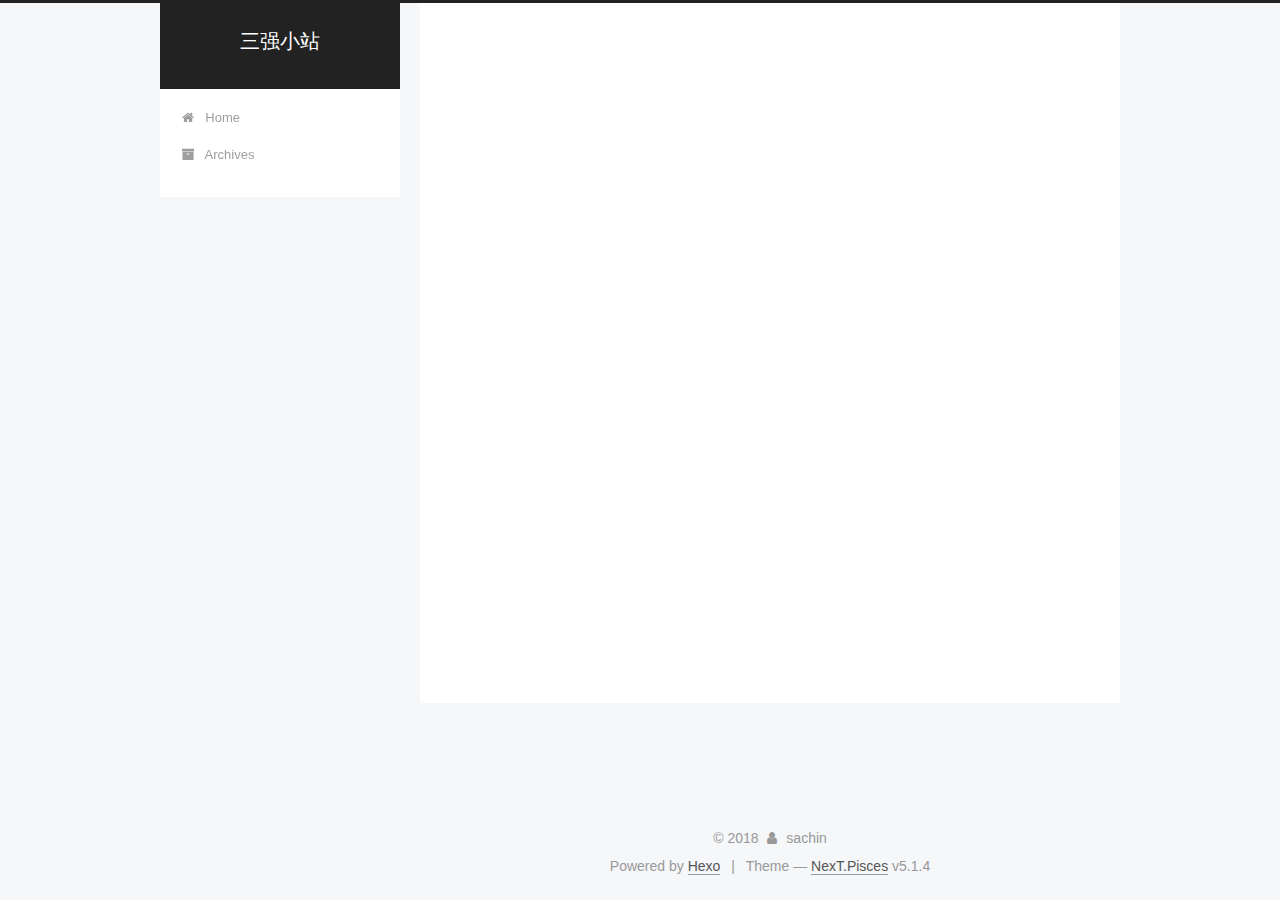
==== archives/index.html @ c3d48b9b "Site updated: 2018-07-29 20:30:17" ====
<!DOCTYPE html>



  


<html class="theme-next pisces use-motion" lang="">
<head>
  <meta charset="UTF-8"/>
<meta http-equiv="X-UA-Compatible" content="IE=edge" />
<meta name="viewport" content="width=device-width, initial-scale=1, maximum-scale=1"/>
<meta name="theme-color" content="#222">









<meta http-equiv="Cache-Control" content="no-transform" />
<meta http-equiv="Cache-Control" content="no-siteapp" />
















  
  
  <link href="/lib/fancybox/source/jquery.fancybox.css?v=2.1.5" rel="stylesheet" type="text/css" />







<link href="/lib/font-awesome/css/font-awesome.min.css?v=4.6.2" rel="stylesheet" type="text/css" />

<link href="/css/main.css?v=5.1.4" rel="stylesheet" type="text/css" />


  <link rel="apple-touch-icon" sizes="180x180" href="/images/apple-touch-icon-next.png?v=5.1.4">


  <link rel="icon" type="image/png" sizes="32x32" href="/images/favicon-32x32-next.png?v=5.1.4">


  <link rel="icon" type="image/png" sizes="16x16" href="/images/favicon-16x16-next.png?v=5.1.4">


  <link rel="mask-icon" href="/images/logo.svg?v=5.1.4" color="#222">





  <meta name="keywords" content="Hexo, NexT" />










<meta property="og:type" content="website">
<meta property="og:title" content="三强小站">
<meta property="og:url" content="http://yoursite.com/archives/index.html">
<meta property="og:site_name" content="三强小站">
<meta property="og:locale" content="default">
<meta name="twitter:card" content="summary">
<meta name="twitter:title" content="三强小站">



<script type="text/javascript" id="hexo.configurations">
  var NexT = window.NexT || {};
  var CONFIG = {
    root: '/',
    scheme: 'Pisces',
    version: '5.1.4',
    sidebar: {"position":"left","display":"post","offset":12,"b2t":false,"scrollpercent":false,"onmobile":false},
    fancybox: true,
    tabs: true,
    motion: {"enable":true,"async":false,"transition":{"post_block":"fadeIn","post_header":"slideDownIn","post_body":"slideDownIn","coll_header":"slideLeftIn","sidebar":"slideUpIn"}},
    duoshuo: {
      userId: '0',
      author: 'Author'
    },
    algolia: {
      applicationID: '',
      apiKey: '',
      indexName: '',
      hits: {"per_page":10},
      labels: {"input_placeholder":"Search for Posts","hits_empty":"We didn't find any results for the search: ${query}","hits_stats":"${hits} results found in ${time} ms"}
    }
  };
</script>



  <link rel="canonical" href="http://yoursite.com/archives/"/>





  <title>Archive | 三强小站</title>
  








</head>

<body itemscope itemtype="http://schema.org/WebPage" lang="default">

  
  
    
  

  <div class="container sidebar-position-left page-archive">
    <div class="headband"></div>

    <header id="header" class="header" itemscope itemtype="http://schema.org/WPHeader">
      <div class="header-inner"><div class="site-brand-wrapper">
  <div class="site-meta ">
    

    <div class="custom-logo-site-title">
      <a href="/"  class="brand" rel="start">
        <span class="logo-line-before"><i></i></span>
        <span class="site-title">三强小站</span>
        <span class="logo-line-after"><i></i></span>
      </a>
    </div>
      
        <p class="site-subtitle"></p>
      
  </div>

  <div class="site-nav-toggle">
    <button>
      <span class="btn-bar"></span>
      <span class="btn-bar"></span>
      <span class="btn-bar"></span>
    </button>
  </div>
</div>

<nav class="site-nav">
  

  
    <ul id="menu" class="menu">
      
        
        <li class="menu-item menu-item-home">
          <a href="/" rel="section">
            
              <i class="menu-item-icon fa fa-fw fa-home"></i> <br />
            
            Home
          </a>
        </li>
      
        
        <li class="menu-item menu-item-archives">
          <a href="/archives/" rel="section">
            
              <i class="menu-item-icon fa fa-fw fa-archive"></i> <br />
            
            Archives
          </a>
        </li>
      

      
    </ul>
  

  
</nav>



 </div>
    </header>

    <main id="main" class="main">
      <div class="main-inner">
        <div class="content-wrap">
          <div id="content" class="content">
            

  
  
  
  <div class="post-block archive">
    <div id="posts" class="posts-collapse">
      <span class="archive-move-on"></span>

      <span class="archive-page-counter">
        
        
        
          
        
        Um..! 1 post. Keep on posting.
      </span>

      

        
        
        

        
          
          <div class="collection-title">
            <h1 class="archive-year" id="archive-year-2018">2018</h1>
          </div>
        
        

        

  <article class="post post-type-normal" itemscope itemtype="http://schema.org/Article">
    <header class="post-header">

      <h2 class="post-title">
        
            <a class="post-title-link" href="/2018/07/29/杂谈/" itemprop="url">
              
                <span itemprop="name">杂谈</span>
              
            </a>
        
      </h2>

      <div class="post-meta">
        <time class="post-time" itemprop="dateCreated"
              datetime="2018-07-29T20:23:59+08:00"
              content="2018-07-29" >
          07-29
        </time>
      </div>

    </header>
  </article>



      

    </div>
  </div>
  
  
  

  



          </div>
          


          

        </div>
        
          
  
  <div class="sidebar-toggle">
    <div class="sidebar-toggle-line-wrap">
      <span class="sidebar-toggle-line sidebar-toggle-line-first"></span>
      <span class="sidebar-toggle-line sidebar-toggle-line-middle"></span>
      <span class="sidebar-toggle-line sidebar-toggle-line-last"></span>
    </div>
  </div>

  <aside id="sidebar" class="sidebar">
    
    <div class="sidebar-inner">

      

      

      <section class="site-overview-wrap sidebar-panel sidebar-panel-active">
        <div class="site-overview">
          <div class="site-author motion-element" itemprop="author" itemscope itemtype="http://schema.org/Person">
            
              <p class="site-author-name" itemprop="name">sachin</p>
              <p class="site-description motion-element" itemprop="description"></p>
          </div>

          <nav class="site-state motion-element">

            
              <div class="site-state-item site-state-posts">
              
                <a href="/archives/">
              
                  <span class="site-state-item-count">1</span>
                  <span class="site-state-item-name">posts</span>
                </a>
              </div>
            

            

            

          </nav>

          

          

          
          

          
          

          

        </div>
      </section>

      

      

    </div>
  </aside>


        
      </div>
    </main>

    <footer id="footer" class="footer">
      <div class="footer-inner">
        <div class="copyright">&copy; <span itemprop="copyrightYear">2018</span>
  <span class="with-love">
    <i class="fa fa-user"></i>
  </span>
  <span class="author" itemprop="copyrightHolder">sachin</span>

  
</div>


  <div class="powered-by">Powered by <a class="theme-link" target="_blank" href="https://hexo.io">Hexo</a></div>



  <span class="post-meta-divider">|</span>



  <div class="theme-info">Theme &mdash; <a class="theme-link" target="_blank" href="https://github.com/iissnan/hexo-theme-next">NexT.Pisces</a> v5.1.4</div>




        







        
      </div>
    </footer>

    
      <div class="back-to-top">
        <i class="fa fa-arrow-up"></i>
        
      </div>
    

    

  </div>

  

<script type="text/javascript">
  if (Object.prototype.toString.call(window.Promise) !== '[object Function]') {
    window.Promise = null;
  }
</script>









  












  
  
    <script type="text/javascript" src="/lib/jquery/index.js?v=2.1.3"></script>
  

  
  
    <script type="text/javascript" src="/lib/fastclick/lib/fastclick.min.js?v=1.0.6"></script>
  

  
  
    <script type="text/javascript" src="/lib/jquery_lazyload/jquery.lazyload.js?v=1.9.7"></script>
  

  
  
    <script type="text/javascript" src="/lib/velocity/velocity.min.js?v=1.2.1"></script>
  

  
  
    <script type="text/javascript" src="/lib/velocity/velocity.ui.min.js?v=1.2.1"></script>
  

  
  
    <script type="text/javascript" src="/lib/fancybox/source/jquery.fancybox.pack.js?v=2.1.5"></script>
  


  


  <script type="text/javascript" src="/js/src/utils.js?v=5.1.4"></script>

  <script type="text/javascript" src="/js/src/motion.js?v=5.1.4"></script>



  
  


  <script type="text/javascript" src="/js/src/affix.js?v=5.1.4"></script>

  <script type="text/javascript" src="/js/src/schemes/pisces.js?v=5.1.4"></script>



  

  


  <script type="text/javascript" src="/js/src/bootstrap.js?v=5.1.4"></script>



  


  




	





  





  












  





  

  

  

  
  

  

  

  

</body>
</html>
---- css/main.css ----
/* normalize.css v3.0.2 | MIT License | git.io/normalize */
html {
  font-family: sans-serif; /* 1 */
  -ms-text-size-adjust: 100%; /* 2 */
  -webkit-text-size-adjust: 100%; /* 2 */
}
body {
  margin: 0;
}
article,
aside,
details,
figcaption,
figure,
footer,
header,
hgroup,
main,
menu,
nav,
section,
summary {
  display: block;
}
audio,
canvas,
progress,
video {
  display: inline-block; /* 1 */
  vertical-align: baseline; /* 2 */
}
audio:not([controls]) {
  display: none;
  height: 0;
}
[hidden],
template {
  display: none;
}
a {
  background-color: transparent;
}
a:active,
a:hover {
  outline: 0;
}
abbr[title] {
  border-bottom: 1px dotted;
}
b,
strong {
  font-weight: bold;
}
dfn {
  font-style: italic;
}
h1 {
  font-size: 2em;
  margin: 0.67em 0;
}
mark {
  background: #ff0;
  color: #000;
}
small {
  font-size: 80%;
}
sub,
sup {
  font-size: 75%;
  line-height: 0;
  position: relative;
  vertical-align: baseline;
}
sup {
  top: -0.5em;
}
sub {
  bottom: -0.25em;
}
img {
  border: 0;
}
svg:not(:root) {
  overflow: hidden;
}
figure {
  margin: 1em 40px;
}
hr {
  -moz-box-sizing: content-box;
  box-sizing: content-box;
  height: 0;
}
pre {
  overflow: auto;
}
code,
kbd,
pre,
samp {
  font-family: monospace, monospace;
  font-size: 1em;
}
button,
input,
optgroup,
select,
textarea {
  color: inherit; /* 1 */
  font: inherit; /* 2 */
  margin: 0; /* 3 */
}
button {
  overflow: visible;
}
button,
select {
  text-transform: none;
}
button,
html input[type="button"],
input[type="reset"],
input[type="submit"] {
  -webkit-appearance: button; /* 2 */
  cursor: pointer; /* 3 */
}
button[disabled],
html input[disabled] {
  cursor: default;
}
button::-moz-focus-inner,
input::-moz-focus-inner {
  border: 0;
  padding: 0;
}
input {
  line-height: normal;
}
input[type="checkbox"],
input[type="radio"] {
  box-sizing: border-box; /* 1 */
  padding: 0; /* 2 */
}
input[type="number"]::-webkit-inner-spin-button,
input[type="number"]::-webkit-outer-spin-button {
  height: auto;
}
input[type="search"] {
  -webkit-appearance: textfield; /* 1 */
  -moz-box-sizing: content-box;
  -webkit-box-sizing: content-box; /* 2 */
  box-sizing: content-box;
}
input[type="search"]::-webkit-search-cancel-button,
input[type="search"]::-webkit-search-decoration {
  -webkit-appearance: none;
}
fieldset {
  border: 1px solid #c0c0c0;
  margin: 0 2px;
  padding: 0.35em 0.625em 0.75em;
}
legend {
  border: 0; /* 1 */
  padding: 0; /* 2 */
}
textarea {
  overflow: auto;
}
optgroup {
  font-weight: bold;
}
table {
  border-collapse: collapse;
  border-spacing: 0;
}
td,
th {
  padding: 0;
}
::selection {
  background: #262a30;
  color: #fff;
}
body {
  position: relative;
  font-family: 'Lato', "PingFang SC", "Microsoft YaHei", sans-serif;
  font-size: 14px;
  line-height: 2;
  color: #555;
  background: #f5f7f9;
}
@media (max-width: 767px) {
  body {
    padding-right: 0 !important;
  }
}
@media (min-width: 768px) and (max-width: 991px) {
  body {
    padding-right: 0 !important;
  }
}
@media (min-width: 1600px) {
  body {
    font-size: 16px;
  }
}
h1,
h2,
h3,
h4,
h5,
h6 {
  margin: 0;
  padding: 0;
  font-weight: bold;
  line-height: 1.5;
  font-family: 'Lato', "PingFang SC", "Microsoft YaHei", sans-serif;
}
h2,
h3,
h4,
h5,
h6 {
  margin: 20px 0 15px;
}
h1 {
  font-size: 22px;
}
@media (max-width: 767px) {
  h1 {
    font-size: 18px;
  }
}
h2 {
  font-size: 20px;
}
@media (max-width: 767px) {
  h2 {
    font-size: 16px;
  }
}
h3 {
  font-size: 18px;
}
@media (max-width: 767px) {
  h3 {
    font-size: 14px;
  }
}
h4 {
  font-size: 16px;
}
@media (max-width: 767px) {
  h4 {
    font-size: 12px;
  }
}
h5 {
  font-size: 14px;
}
@media (max-width: 767px) {
  h5 {
    font-size: 10px;
  }
}
h6 {
  font-size: 12px;
}
@media (max-width: 767px) {
  h6 {
    font-size: 8px;
  }
}
p {
  margin: 0 0 20px 0;
}
a {
  color: #555;
  text-decoration: none;
  outline: none;
  border-bottom: 1px solid #999;
  word-wrap: break-word;
}
a:hover {
  color: #222;
  border-bottom-color: #222;
}
blockquote {
  margin: 0;
  padding: 0;
}
img {
  display: block;
  margin: auto;
  max-width: 100%;
  height: auto;
}
hr {
  margin: 40px 0;
  height: 3px;
  border: none;
  background-color: #ddd;
  background-image: repeating-linear-gradient(-45deg, #fff, #fff 4px, transparent 4px, transparent 8px);
}
blockquote {
  padding: 0 15px;
  color: #666;
  border-left: 4px solid #ddd;
}
blockquote cite::before {
  content: "-";
  padding: 0 5px;
}
dt {
  font-weight: 700;
}
dd {
  margin: 0;
  padding: 0;
}
kbd {
  border: 1px solid #ccc;
  border-radius: 0.2em;
  box-shadow: 0.1em 0.1em 0.2em rgba(0,0,0,0.1);
  background-color: #f9f9f9;
  font-family: inherit;
  background-image: -webkit-linear-gradient(top, #eee, #fff, #eee);
  padding: 0.1em 0.3em;
  white-space: nowrap;
}
.text-left {
  text-align: left;
}
.text-center {
  text-align: center;
}
.text-right {
  text-align: right;
}
.text-justify {
  text-align: justify;
}
.text-nowrap {
  white-space: nowrap;
}
.text-lowercase {
  text-transform: lowercase;
}
.text-uppercase {
  text-transform: uppercase;
}
.text-capitalize {
  text-transform: capitalize;
}
.center-block {
  display: block;
  margin-left: auto;
  margin-right: auto;
}
.clearfix:before,
.clearfix:after {
  content: " ";
  display: table;
}
.clearfix:after {
  clear: both;
}
.pullquote {
  width: 45%;
}
.pullquote.left {
  float: left;
  margin-left: 5px;
  margin-right: 10px;
}
.pullquote.right {
  float: right;
  margin-left: 10px;
  margin-right: 5px;
}
.affix.affix.affix {
  position: fixed;
}
.translation {
  margin-top: -20px;
  font-size: 14px;
  color: #999;
}
.scrollbar-measure {
  width: 100px;
  height: 100px;
  overflow: scroll;
  position: absolute;
  top: -9999px;
}
.use-motion .motion-element {
  opacity: 0;
}
table {
  margin: 20px 0;
  width: 100%;
  border-collapse: collapse;
  border-spacing: 0;
  border: 1px solid #ddd;
  font-size: 14px;
  table-layout: fixed;
  word-wrap: break-all;
}
table>tbody>tr:nth-of-type(odd) {
  background-color: #f9f9f9;
}
table>tbody>tr:hover {
  background-color: #f5f5f5;
}
caption,
th,
td {
  padding: 8px;
  text-align: left;
  vertical-align: middle;
  font-weight: normal;
}
th,
td {
  border-bottom: 3px solid #ddd;
  border-right: 1px solid #eee;
}
th {
  padding-bottom: 10px;
  font-weight: 700;
}
td {
  border-bottom-width: 1px;
}
html,
body {
  height: 100%;
}
.container {
  position: relative;
  min-height: 100%;
}
.header-inner {
  margin: 0 auto;
  padding: 100px 0 70px;
  width: 700px;
}
@media (min-width: 1600px) {
  .container .header-inner {
    width: 900px;
  }
}
.main {
  padding-bottom: 150px;
}
.main-inner {
  margin: 0 auto;
  width: 700px;
}
@media (min-width: 1600px) {
  .container .main-inner {
    width: 900px;
  }
}
.footer {
  position: absolute;
  left: 0;
  bottom: 0;
  width: 100%;
  min-height: 50px;
}
.footer-inner {
  box-sizing: border-box;
  margin: 20px auto;
  width: 700px;
}
@media (min-width: 1600px) {
  .container .footer-inner {
    width: 900px;
  }
}
pre,
.highlight {
  overflow: auto;
  margin: 20px 0;
  padding: 0;
  font-size: 13px;
  color: #4d4d4c;
  background: #f7f7f7;
  line-height: 1.6;
}
pre,
code {
  font-family: consolas, Menlo, "PingFang SC", "Microsoft YaHei", monospace;
}
code {
  padding: 2px 4px;
  word-wrap: break-word;
  color: #555;
  background: #eee;
  border-radius: 3px;
  font-size: 13px;
}
pre {
  padding: 10px;
}
pre code {
  padding: 0;
  color: #4d4d4c;
  background: none;
  text-shadow: none;
}
.highlight {
  border-radius: 1px;
}
.highlight pre {
  border: none;
  margin: 0;
  padding: 10px 0;
}
.highlight table {
  margin: 0;
  width: auto;
  border: none;
}
.highlight td {
  border: none;
  padding: 0;
}
.highlight figcaption {
  font-size: 1em;
  color: #4d4d4c;
  line-height: 1em;
  margin-bottom: 1em;
}
.highlight figcaption:before,
.highlight figcaption:after {
  content: " ";
  display: table;
}
.highlight figcaption:after {
  clear: both;
}
.highlight figcaption a {
  float: right;
  color: #4d4d4c;
}
.highlight figcaption a:hover {
  border-bottom-color: #4d4d4c;
}
.highlight .gutter pre {
  padding-left: 10px;
  padding-right: 10px;
  color: #869194;
  text-align: right;
  background-color: #eff2f3;
}
.highlight .code pre {
  width: 100%;
  padding-left: 10px;
  padding-right: 10px;
  background-color: #f7f7f7;
}
.highlight .line {
  height: 20px;
}
.gutter {
  -webkit-user-select: none;
  -moz-user-select: none;
  -ms-user-select: none;
  user-select: none;
}
.gist table {
  width: auto;
}
.gist table td {
  border: none;
}
pre .deletion {
  background: #fdd;
}
pre .addition {
  background: #dfd;
}
pre .meta {
  color: #8959a8;
}
pre .comment {
  color: #8e908c;
}
pre .variable,
pre .attribute,
pre .tag,
pre .regexp,
pre .ruby .constant,
pre .xml .tag .title,
pre .xml .pi,
pre .xml .doctype,
pre .html .doctype,
pre .css .id,
pre .css .class,
pre .css .pseudo {
  color: #c82829;
}
pre .number,
pre .preprocessor,
pre .built_in,
pre .literal,
pre .params,
pre .constant,
pre .command {
  color: #f5871f;
}
pre .ruby .class .title,
pre .css .rules .attribute,
pre .string,
pre .value,
pre .inheritance,
pre .header,
pre .ruby .symbol,
pre .xml .cdata,
pre .special,
pre .number,
pre .formula {
  color: #718c00;
}
pre .title,
pre .css .hexcolor {
  color: #3e999f;
}
pre .function,
pre .python .decorator,
pre .python .title,
pre .ruby .function .title,
pre .ruby .title .keyword,
pre .perl .sub,
pre .javascript .title,
pre .coffeescript .title {
  color: #4271ae;
}
pre .keyword,
pre .javascript .function {
  color: #8959a8;
}
.full-image.full-image.full-image.full-image {
  border: none;
  max-width: 100%;
  width: auto;
  margin: 20px auto 25px;
}
@media (min-width: 992px) {
  .full-image.full-image.full-image.full-image {
    max-width: none;
    width: 118%;
    margin: 0 -9%;
  }
}
.blockquote-center,
.page-home .post-type-quote blockquote,
.page-post-detail .post-type-quote blockquote {
  position: relative;
  margin: 40px 0;
  padding: 0;
  border-left: none;
  text-align: center;
}
.blockquote-center::before,
.page-home .post-type-quote blockquote::before,
.page-post-detail .post-type-quote blockquote::before,
.blockquote-center::after,
.page-home .post-type-quote blockquote::after,
.page-post-detail .post-type-quote blockquote::after {
  position: absolute;
  content: ' ';
  display: block;
  width: 100%;
  height: 24px;
  opacity: 0.2;
  background-repeat: no-repeat;
  background-position: 0 -6px;
  background-size: 22px 22px;
}
.blockquote-center::before,
.page-home .post-type-quote blockquote::before,
.page-post-detail .post-type-quote blockquote::before {
  top: -20px;
  background-image: url("../images/quote-l.svg");
  border-top: 1px solid #ccc;
}
.blockquote-center::after,
.page-home .post-type-quote blockquote::after,
.page-post-detail .post-type-quote blockquote::after {
  bottom: -20px;
  background-image: url("../images/quote-r.svg");
  border-bottom: 1px solid #ccc;
  background-position: 100% 8px;
}
.blockquote-center p,
.page-home .post-type-quote blockquote p,
.page-post-detail .post-type-quote blockquote p,
.blockquote-center div,
.page-home .post-type-quote blockquote div,
.page-post-detail .post-type-quote blockquote div {
  text-align: center;
}
.post .post-body .group-picture img {
  box-sizing: border-box;
  padding: 0 3px;
  border: none;
}
.post .group-picture-row {
  overflow: hidden;
  margin-top: 6px;
}
.post .group-picture-row:first-child {
  margin-top: 0;
}
.post .group-picture-column {
  float: left;
}
.page-post-detail .post-body .group-picture-column {
  float: none;
  margin-top: 10px;
  width: auto !important;
}
.page-post-detail .post-body .group-picture-column img {
  margin: 0 auto;
}
.page-archive .group-picture-container {
  overflow: hidden;
}
.page-archive .group-picture-row {
  float: left;
}
.page-archive .group-picture-row:first-child {
  margin-top: 6px;
}
.page-archive .group-picture-column {
  max-width: 150px;
  max-height: 150px;
}
.post-body .note {
  position: relative;
  padding: 15px;
  margin-bottom: 20px;
  border: 1px solid #eee;
  border-left-width: 5px;
  border-radius: 3px;
}
.post-body .note h2,
.post-body .note h3,
.post-body .note h4,
.post-body .note h5,
.post-body .note h6 {
  margin-top: 0;
  margin-bottom: 0;
  border-bottom: initial;
  padding-top: 0 !important;
}
.post-body .note p:first-child,
.post-body .note ul:first-child,
.post-body .note ol:first-child,
.post-body .note table:first-child,
.post-body .note pre:first-child,
.post-body .note blockquote:first-child {
  margin-top: 0;
}
.post-body .note p:last-child,
.post-body .note ul:last-child,
.post-body .note ol:last-child,
.post-body .note table:last-child,
.post-body .note pre:last-child,
.post-body .note blockquote:last-child {
  margin-bottom: 0;
}
.post-body .note.default {
  border-left-color: #777;
}
.post-body .note.default h2,
.post-body .note.default h3,
.post-body .note.default h4,
.post-body .note.default h5,
.post-body .note.default h6 {
  color: #777;
}
.post-body .note.primary {
  border-left-color: #6f42c1;
}
.post-body .note.primary h2,
.post-body .note.primary h3,
.post-body .note.primary h4,
.post-body .note.primary h5,
.post-body .note.primary h6 {
  color: #6f42c1;
}
.post-body .note.info {
  border-left-color: #428bca;
}
.post-body .note.info h2,
.post-body .note.info h3,
.post-body .note.info h4,
.post-body .note.info h5,
.post-body .note.info h6 {
  color: #428bca;
}
.post-body .note.success {
  border-left-color: #5cb85c;
}
.post-body .note.success h2,
.post-body .note.success h3,
.post-body .note.success h4,
.post-body .note.success h5,
.post-body .note.success h6 {
  color: #5cb85c;
}
.post-body .note.warning {
  border-left-color: #f0ad4e;
}
.post-body .note.warning h2,
.post-body .note.warning h3,
.post-body .note.warning h4,
.post-body .note.warning h5,
.post-body .note.warning h6 {
  color: #f0ad4e;
}
.post-body .note.danger {
  border-left-color: #d9534f;
}
.post-body .note.danger h2,
.post-body .note.danger h3,
.post-body .note.danger h4,
.post-body .note.danger h5,
.post-body .note.danger h6 {
  color: #d9534f;
}
.post-body .label {
  display: inline;
  padding: 0 2px;
  white-space: nowrap;
}
.post-body .label.default {
  background-color: #f0f0f0;
}
.post-body .label.primary {
  background-color: #efe6f7;
}
.post-body .label.info {
  background-color: #e5f2f8;
}
.post-body .label.success {
  background-color: #e7f4e9;
}
.post-body .label.warning {
  background-color: #fcf6e1;
}
.post-body .label.danger {
  background-color: #fae8eb;
}
.post-body .tabs {
  position: relative;
  display: block;
  margin-bottom: 20px;
  padding-top: 10px;
}
.post-body .tabs ul.nav-tabs {
  margin: 0;
  padding: 0;
  display: flex;
  margin-bottom: -1px;
}
@media (max-width: 413px) {
  .post-body .tabs ul.nav-tabs {
    display: block;
    margin-bottom: 5px;
  }
}
.post-body .tabs ul.nav-tabs li.tab {
  list-style-type: none !important;
  margin: 0 0.25em 0 0;
  border-top: 3px solid transparent;
  border-left: 1px solid transparent;
  border-right: 1px solid transparent;
}
@media (max-width: 413px) {
  .post-body .tabs ul.nav-tabs li.tab {
    margin: initial;
    border-top: 1px solid transparent;
    border-left: 3px solid transparent;
    border-right: 1px solid transparent;
    border-bottom: 1px solid transparent;
  }
}
.post-body .tabs ul.nav-tabs li.tab a {
  outline: 0;
  border-bottom: initial;
  display: block;
  line-height: 1.8em;
  padding: 0.25em 0.75em;
  transition-duration: 0.2s;
  transition-timing-function: ease-out;
  transition-delay: 0s;
}
.post-body .tabs ul.nav-tabs li.tab a i {
  width: 1.285714285714286em;
}
.post-body .tabs ul.nav-tabs li.tab.active {
  border-top: 3px solid #fc6423;
  border-left: 1px solid #ddd;
  border-right: 1px solid #ddd;
  background-color: #fff;
}
@media (max-width: 413px) {
  .post-body .tabs ul.nav-tabs li.tab.active {
    border-top: 1px solid #ddd;
    border-left: 3px solid #fc6423;
    border-right: 1px solid #ddd;
    border-bottom: 1px solid #ddd;
  }
}
.post-body .tabs ul.nav-tabs li.tab.active a {
  cursor: default;
  color: #555;
}
.post-body .tabs .tab-content {
  background-color: #fff;
}
.post-body .tabs .tab-content .tab-pane {
  border: 1px solid #ddd;
  padding: 20px 20px 0 20px;
}
.post-body .tabs .tab-content .tab-pane:not(.active) {
  display: none !important;
}
.post-body .tabs .tab-content .tab-pane.active {
  display: block !important;
}
.btn {
  display: inline-block;
  padding: 0 20px;
  font-size: 14px;
  color: #555;
  background: #fff;
  border: 2px solid #555;
  text-decoration: none;
  border-radius: 2px;
  transition-property: background-color;
  transition-duration: 0.2s;
  transition-timing-function: ease-in-out;
  transition-delay: 0s;
  line-height: 2;
}
.btn:hover {
  border-color: #222;
  color: #fff;
  background: #222;
}
.btn +.btn {
  margin: 0 0 8px 8px;
}
.btn .fa-fw {
  width: 1.285714285714286em;
  text-align: left;
}
.btn-bar {
  display: block;
  width: 22px;
  height: 2px;
  background: #555;
  border-radius: 1px;
}
.btn-bar+.btn-bar {
  margin-top: 4px;
}
.pagination {
  margin: 120px 0 40px;
  text-align: center;
  border-top: 1px solid #eee;
}
.page-number-basic,
.pagination .prev,
.pagination .next,
.pagination .page-number,
.pagination .space {
  display: inline-block;
  position: relative;
  top: -1px;
  margin: 0 10px;
  padding: 0 11px;
}
@media (max-width: 767px) {
  .page-number-basic,
  .pagination .prev,
  .pagination .next,
  .pagination .page-number,
  .pagination .space {
    margin: 0 5px;
  }
}
.pagination .prev,
.pagination .next,
.pagination .page-number {
  border-bottom: 0;
  border-top: 1px solid #eee;
  transition-property: border-color;
  transition-duration: 0.2s;
  transition-timing-function: ease-in-out;
  transition-delay: 0s;
}
.pagination .prev:hover,
.pagination .next:hover,
.pagination .page-number:hover {
  border-top-color: #222;
}
.pagination .space {
  padding: 0;
  margin: 0;
}
.pagination .prev {
  margin-left: 0;
}
.pagination .next {
  margin-right: 0;
}
.pagination .page-number.current {
  color: #fff;
  background: #ccc;
  border-top-color: #ccc;
}
@media (max-width: 767px) {
  .pagination {
    border-top: none;
  }
  .pagination .prev,
  .pagination .next,
  .pagination .page-number {
    margin-bottom: 10px;
    border-top: 0;
    border-bottom: 1px solid #eee;
    padding: 0 10px;
  }
  .pagination .prev:hover,
  .pagination .next:hover,
  .pagination .page-number:hover {
    border-bottom-color: #222;
  }
}
.comments {
  margin: 60px 20px 0;
}
.tag-cloud {
  text-align: center;
}
.tag-cloud a {
  display: inline-block;
  margin: 10px;
}
.back-to-top {
  box-sizing: border-box;
  position: fixed;
  bottom: -100px;
  right: 30px;
  z-index: 1050;
  padding: 0 6px;
  width: 24px;
  background: #222;
  font-size: 12px;
  opacity: 0.6;
  color: #fff;
  cursor: pointer;
  text-align: center;
  -webkit-transform: translateZ(0);
  transition-property: bottom;
  transition-duration: 0.2s;
  transition-timing-function: ease-in-out;
  transition-delay: 0s;
}
@media (min-width: 768px) and (max-width: 991px) {
  .back-to-top {
    display: none !important;
  }
}
@media (max-width: 767px) {
  .back-to-top {
    display: none !important;
  }
}
.back-to-top.back-to-top-on {
  bottom: 30px;
}
.header {
  background: transparent;
}
.header-inner {
  position: relative;
}
.headband {
  height: 3px;
  background: #222;
}
.site-meta {
  margin: 0;
  text-align: center;
}
@media (max-width: 767px) {
  .site-meta {
    text-align: center;
  }
}
.brand {
  position: relative;
  display: inline-block;
  padding: 0 40px;
  color: #fff;
  background: #222;
  border-bottom: none;
}
.brand:hover {
  color: #fff;
}
.logo {
  display: inline-block;
  margin-right: 5px;
  line-height: 36px;
  vertical-align: top;
}
.site-title {
  display: inline-block;
  vertical-align: top;
  line-height: 36px;
  font-size: 20px;
  font-weight: normal;
  font-family: 'Lato', "PingFang SC", "Microsoft YaHei", sans-serif;
}
.site-subtitle {
  margin-top: 10px;
  font-size: 13px;
  color: #ddd;
}
.use-motion .brand {
  opacity: 0;
}
.use-motion .logo,
.use-motion .site-title,
.use-motion .site-subtitle {
  opacity: 0;
  position: relative;
  top: -10px;
}
.site-nav-toggle {
  display: none;
  position: absolute;
  top: 10px;
  left: 10px;
}
@media (max-width: 767px) {
  .site-nav-toggle {
    display: block;
  }
}
.site-nav-toggle button {
  margin-top: 2px;
  padding: 9px 10px;
  background: transparent;
  border: none;
}
@media (max-width: 767px) {
  .site-nav {
    display: none;
    margin: 0 -10px;
    padding: 0 10px;
    clear: both;
    border-top: 1px solid #ddd;
  }
}
@media (min-width: 768px) and (max-width: 991px) {
  .site-nav {
    display: block !important;
  }
}
@media (min-width: 992px) {
  .site-nav {
    display: block !important;
  }
}
.menu {
  margin-top: 20px;
  padding-left: 0;
  text-align: center;
}
.menu .menu-item {
  display: inline-block;
  margin: 0 10px;
  list-style: none;
}
@media screen and (max-width: 767px) {
  .menu .menu-item {
    margin-top: 10px;
  }
}
.menu .menu-item a {
  display: block;
  font-size: 13px;
  line-height: inherit;
  border-bottom: 1px solid transparent;
  transition-property: border-color;
  transition-duration: 0.2s;
  transition-timing-function: ease-in-out;
  transition-delay: 0s;
}
.menu .menu-item a:hover,
.menu-item-active a {
  border-bottom-color: #222;
}
.menu .menu-item .fa {
  margin-right: 5px;
}
.use-motion .menu-item {
  opacity: 0;
}
.post-body {
  font-family: 'Lato', "PingFang SC", "Microsoft YaHei", sans-serif;
}
@media (max-width: 767px) {
  .post-body {
    word-break: break-word;
  }
}
.post-body .fancybox img {
  display: block !important;
  margin: 0 auto;
  cursor: pointer;
  cursor: zoom-in;
  cursor: -webkit-zoom-in;
}
.post-body .image-caption,
.post-body .figure .caption {
  margin: -20px auto 15px;
  text-align: center;
  font-size: 14px;
  color: #999;
  font-weight: bold;
  line-height: 1;
}
.post-sticky-flag {
  display: inline-block;
  font-size: 16px;
  -ms-transform: rotate(30deg);
  -webkit-transform: rotate(30deg);
  -moz-transform: rotate(30deg);
  -ms-transform: rotate(30deg);
  -o-transform: rotate(30deg);
  transform: rotate(30deg);
}
.use-motion .post-block,
.use-motion .pagination,
.use-motion .comments {
  opacity: 0;
}
.use-motion .post-header {
  opacity: 0;
}
.use-motion .post-body {
  opacity: 0;
}
.use-motion .collection-title {
  opacity: 0;
}
.posts-expand {
  padding-top: 40px;
}
@media (max-width: 767px) {
  .posts-expand {
    margin: 0 20px;
  }
  .post-body pre .gutter pre {
    padding-right: 10px;
  }
  .post-body .highlight {
    margin-left: 0px;
    margin-right: 0px;
    padding: 0;
  }
  .post-body .highlight .gutter pre {
    padding-right: 10px;
  }
}
@media (min-width: 992px) {
  .posts-expand .post-body {
    text-align: justify;
  }
}
.posts-expand .post-body h2,
.posts-expand .post-body h3,
.posts-expand .post-body h4,
.posts-expand .post-body h5,
.posts-expand .post-body h6 {
  padding-top: 10px;
}
.posts-expand .post-body h2 .header-anchor,
.posts-expand .post-body h3 .header-anchor,
.posts-expand .post-body h4 .header-anchor,
.posts-expand .post-body h5 .header-anchor,
.posts-expand .post-body h6 .header-anchor {
  float: right;
  margin-left: 10px;
  color: #ccc;
  border-bottom-style: none;
  visibility: hidden;
}
.posts-expand .post-body h2 .header-anchor:hover,
.posts-expand .post-body h3 .header-anchor:hover,
.posts-expand .post-body h4 .header-anchor:hover,
.posts-expand .post-body h5 .header-anchor:hover,
.posts-expand .post-body h6 .header-anchor:hover {
  color: inherit;
}
.posts-expand .post-body h2:hover .header-anchor,
.posts-expand .post-body h3:hover .header-anchor,
.posts-expand .post-body h4:hover .header-anchor,
.posts-expand .post-body h5:hover .header-anchor,
.posts-expand .post-body h6:hover .header-anchor {
  visibility: visible;
}
.posts-expand .post-body ul li {
  list-style: circle;
}
.posts-expand .post-body img {
  box-sizing: border-box;
  margin: auto;
  padding: 3px;
  border: 1px solid #ddd;
}
.posts-expand .post-body .fancybox img {
  margin: 0 auto 25px;
}
@media (max-width: 767px) {
  .posts-collapse {
    margin: 0 20px;
  }
  .posts-collapse .post-title,
  .posts-collapse .post-meta {
    display: block;
    width: auto;
    text-align: left;
  }
}
.posts-collapse {
  position: relative;
  z-index: 1010;
  margin-left: 55px;
}
.posts-collapse::after {
  content: " ";
  position: absolute;
  top: 20px;
  left: 0;
  margin-left: -2px;
  width: 4px;
  height: 100%;
  background: #f5f5f5;
  z-index: -1;
}
@media (max-width: 767px) {
  .posts-collapse {
    margin: 0 20px;
  }
}
.posts-collapse .collection-title {
  position: relative;
  margin: 60px 0;
}
.posts-collapse .collection-title h1,
.posts-collapse .collection-title h2 {
  margin-left: 20px;
}
.posts-collapse .collection-title small {
  color: #bbb;
  margin-left: 5px;
}
.posts-collapse .collection-title::before {
  content: " ";
  position: absolute;
  left: 0;
  top: 50%;
  margin-left: -4px;
  margin-top: -4px;
  width: 8px;
  height: 8px;
  background: #bbb;
  border-radius: 50%;
}
.posts-collapse .post {
  margin: 30px 0;
}
.posts-collapse .post-header {
  position: relative;
  transition-duration: 0.2s;
  transition-timing-function: ease-in-out;
  transition-delay: 0s;
  transition-property: border;
  border-bottom: 1px dashed #ccc;
}
.posts-collapse .post-header::before {
  content: " ";
  position: absolute;
  left: 0;
  top: 12px;
  width: 6px;
  height: 6px;
  margin-left: -4px;
  background: #bbb;
  border-radius: 50%;
  border: 1px solid #fff;
  transition-duration: 0.2s;
  transition-timing-function: ease-in-out;
  transition-delay: 0s;
  transition-property: background;
}
.posts-collapse .post-header:hover {
  border-bottom-color: #666;
}
.posts-collapse .post-header:hover::before {
  background: #222;
}
.posts-collapse .post-meta {
  position: absolute;
  font-size: 12px;
  left: 20px;
  top: 5px;
}
.posts-collapse .post-comments-count {
  display: none;
}
.posts-collapse .post-title {
  margin-left: 60px;
  font-size: 16px;
  font-weight: normal;
  line-height: inherit;
}
.posts-collapse .post-title::after {
  margin-left: 3px;
  opacity: 0.6;
}
.posts-collapse .post-title a {
  color: #666;
  border-bottom: none;
}
.page-home .post-type-quote .post-header,
.page-post-detail .post-type-quote .post-header,
.page-home .post-type-quote .post-tags,
.page-post-detail .post-type-quote .post-tags {
  display: none;
}
.posts-expand .post-title {
  text-align: center;
  word-break: break-word;
  font-weight: 400;
}
.posts-expand .post-title-link {
  display: inline-block;
  position: relative;
  color: #555;
  border-bottom: none;
  line-height: 1.2;
  vertical-align: top;
}
.posts-expand .post-title-link::before {
  content: "";
  position: absolute;
  width: 100%;
  height: 2px;
  bottom: 0;
  left: 0;
  background-color: #000;
  visibility: hidden;
  -webkit-transform: scaleX(0);
  -moz-transform: scaleX(0);
  -ms-transform: scaleX(0);
  -o-transform: scaleX(0);
  transform: scaleX(0);
  transition-duration: 0.2s;
  transition-timing-function: ease-in-out;
  transition-delay: 0s;
}
.posts-expand .post-title-link:hover::before {
  visibility: visible;
  -webkit-transform: scaleX(1);
  -moz-transform: scaleX(1);
  -ms-transform: scaleX(1);
  -o-transform: scaleX(1);
  transform: scaleX(1);
}
.posts-expand .post-title-link .fa {
  font-size: 16px;
}
.posts-expand .post-meta {
  margin: 3px 0 60px 0;
  color: #999;
  font-family: 'Lato', "PingFang SC", "Microsoft YaHei", sans-serif;
  font-size: 12px;
  text-align: center;
}
.posts-expand .post-meta .post-category-list {
  display: inline-block;
  margin: 0;
  padding: 3px;
}
.posts-expand .post-meta .post-category-list-link {
  color: #999;
}
.posts-expand .post-meta .post-description {
  font-size: 14px;
  margin-top: 2px;
}
.post-meta-divider {
  margin: 0 0.5em;
}
.post-meta-item-icon {
  margin-right: 3px;
}
@media (min-width: 768px) and (max-width: 991px) {
  .post-meta-item-icon {
    display: inline-block;
  }
}
@media (max-width: 767px) {
  .post-meta-item-icon {
    display: inline-block;
  }
}
@media (min-width: 768px) and (max-width: 991px) {
  .post-meta-item-text {
    display: none;
  }
}
@media (max-width: 767px) {
  .post-meta-item-text {
    display: none;
  }
}
@media (max-width: 767px) {
  .posts-expand .post-comments-count {
    display: none;
  }
}
.post-button {
  margin-top: 40px;
}
.posts-expand .post-tags {
  margin-top: 40px;
  text-align: center;
}
.posts-expand .post-tags a {
  display: inline-block;
  margin-right: 10px;
  font-size: 13px;
}
.post-nav {
  display: table;
  margin-top: 15px;
  width: 100%;
  border-top: 1px solid #eee;
}
.post-nav-divider {
  display: table-cell;
  width: 10%;
}
.post-nav-item {
  display: table-cell;
  padding: 10px 0 0 0;
  width: 45%;
  vertical-align: top;
}
.post-nav-item a {
  position: relative;
  display: block;
  line-height: 25px;
  font-size: 14px;
  color: #555;
  border-bottom: none;
}
.post-nav-item a:hover {
  color: #222;
  border-bottom: none;
}
.post-nav-item a:active {
  top: 2px;
}
.post-nav-item .fa {
  position: absolute;
  top: 8px;
  left: 0;
  font-size: 12px;
}
.post-nav-next a {
  padding-left: 15px;
}
.post-nav-prev {
  text-align: right;
}
.post-nav-prev a {
  padding-right: 15px;
}
.post-nav-prev .fa {
  right: 0;
  left: auto;
}
.posts-expand .post-eof {
  display: block;
  margin: 80px auto 60px;
  width: 8%;
  height: 1px;
  background: #ccc;
  text-align: center;
}
.post:last-child .post-eof.post-eof.post-eof {
  display: none;
}
.post-gallery {
  display: table;
  table-layout: fixed;
  width: 100%;
  border-collapse: separate;
}
.post-gallery-row {
  display: table-row;
}
.post-gallery .post-gallery-img {
  display: table-cell;
  text-align: center;
  vertical-align: middle;
  border: none;
}
.post-gallery .post-gallery-img img {
  max-width: 100%;
  max-height: 100%;
  border: none;
}
.fancybox-close,
.fancybox-close:hover {
  border: none;
}
.rtl.post-body p,
.rtl.post-body a,
.rtl.post-body h1,
.rtl.post-body h2,
.rtl.post-body h3,
.rtl.post-body h4,
.rtl.post-body h5,
.rtl.post-body h6,
.rtl.post-body li,
.rtl.post-body ul,
.rtl.post-body ol {
  direction: rtl;
  font-family: UKIJ Ekran;
}
.rtl.post-title {
  font-family: UKIJ Ekran;
}
.sidebar {
  position: fixed;
  right: 0;
  top: 0;
  bottom: 0;
  width: 0;
  z-index: 1040;
  box-shadow: inset 0 2px 6px #000;
  background: #222;
  -webkit-transform: translateZ(0);
}
.sidebar a {
  color: #999;
  border-bottom-color: #555;
}
.sidebar a:hover {
  color: #eee;
}
@media (min-width: 768px) and (max-width: 991px) {
  .sidebar {
    display: none !important;
  }
}
@media (max-width: 767px) {
  .sidebar {
    display: none !important;
  }
}
.sidebar-inner {
  position: relative;
  padding: 20px 10px;
  color: #999;
  text-align: center;
}
.site-overview-wrap {
  overflow: hidden;
}
.site-overview {
  overflow-y: auto;
  overflow-x: hidden;
}
.sidebar-toggle {
  position: fixed;
  right: 30px;
  bottom: 45px;
  width: 14px;
  height: 14px;
  padding: 5px;
  background: #222;
  line-height: 0;
  z-index: 1050;
  cursor: pointer;
  -webkit-transform: translateZ(0);
}
@media (min-width: 768px) and (max-width: 991px) {
  .sidebar-toggle {
    display: none !important;
  }
}
@media (max-width: 767px) {
  .sidebar-toggle {
    display: none !important;
  }
}
.sidebar-toggle-line {
  position: relative;
  display: inline-block;
  vertical-align: top;
  height: 2px;
  width: 100%;
  background: #fff;
  margin-top: 3px;
}
.sidebar-toggle-line:first-child {
  margin-top: 0;
}
.site-author-image {
  display: block;
  margin: 0 auto;
  padding: 2px;
  max-width: 120px;
  height: auto;
  border: 1px solid #eee;
}
.site-author-name {
  margin: 0;
  text-align: center;
  color: #222;
  font-weight: 600;
}
.site-description {
  margin-top: 0;
  text-align: center;
  font-size: 13px;
  color: #999;
}
.site-state {
  overflow: hidden;
  line-height: 1.4;
  white-space: nowrap;
  text-align: center;
}
.site-state-item {
  display: inline-block;
  padding: 0 15px;
  border-left: 1px solid #eee;
}
.site-state-item:first-child {
  border-left: none;
}
.site-state-item a {
  border-bottom: none;
}
.site-state-item-count {
  display: block;
  text-align: center;
  color: inherit;
  font-weight: 600;
  font-size: 16px;
}
.site-state-item-name {
  font-size: 13px;
  color: #999;
}
.feed-link {
  margin-top: 20px;
}
.feed-link a {
  display: inline-block;
  padding: 0 15px;
  color: #fc6423;
  border: 1px solid #fc6423;
  border-radius: 4px;
}
.feed-link a i {
  color: #fc6423;
  font-size: 14px;
}
.feed-link a:hover {
  color: #fff;
  background: #fc6423;
}
.feed-link a:hover i {
  color: #fff;
}
.links-of-author {
  margin-top: 20px;
}
.links-of-author a {
  display: inline-block;
  vertical-align: middle;
  margin-right: 10px;
  margin-bottom: 10px;
  border-bottom-color: #555;
  font-size: 13px;
}
.links-of-author a:before {
  display: inline-block;
  vertical-align: middle;
  margin-right: 3px;
  content: " ";
  width: 4px;
  height: 4px;
  border-radius: 50%;
  background: #d94e39;
}
.links-of-blogroll {
  font-size: 13px;
}
.links-of-blogroll-title {
  margin-top: 20px;
  font-size: 14px;
  font-weight: 600;
}
.links-of-blogroll-list {
  margin: 0;
  padding: 0;
  list-style: none;
}
.links-of-blogroll-item {
  padding: 2px 10px;
}
.links-of-blogroll-item a {
  max-width: 280px;
  box-sizing: border-box;
  display: inline-block;
  overflow: hidden;
  white-space: nowrap;
  text-overflow: ellipsis;
}
.sidebar-nav {
  margin: 0 0 20px;
  padding-left: 0;
}
.sidebar-nav li {
  display: inline-block;
  cursor: pointer;
  border-bottom: 1px solid transparent;
  font-size: 14px;
  color: #555;
}
.sidebar-nav li:hover {
  color: #fc6423;
}
.page-post-detail .sidebar-nav-toc {
  padding: 0 5px;
}
.page-post-detail .sidebar-nav-overview {
  margin-left: 10px;
}
.sidebar-nav .sidebar-nav-active {
  color: #fc6423;
  border-bottom-color: #fc6423;
}
.sidebar-nav .sidebar-nav-active:hover {
  color: #fc6423;
}
.sidebar-panel {
  display: none;
}
.sidebar-panel-active {
  display: block;
}
.post-toc-empty {
  font-size: 14px;
  color: #666;
}
.post-toc-wrap {
  overflow: hidden;
}
.post-toc {
  overflow: auto;
}
.post-toc ol {
  margin: 0;
  padding: 0 2px 5px 10px;
  text-align: left;
  list-style: none;
  font-size: 14px;
}
.post-toc ol > ol {
  padding-left: 0;
}
.post-toc ol a {
  transition-duration: 0.2s;
  transition-timing-function: ease-in-out;
  transition-delay: 0s;
  transition-property: all;
  color: #666;
  border-bottom-color: #ccc;
}
.post-toc ol a:hover {
  color: #000;
  border-bottom-color: #000;
}
.post-toc .nav-item {
  overflow: hidden;
  text-overflow: ellipsis;
  text-align: justify;
  white-space: nowrap;
  line-height: 1.8;
}
.post-toc .nav .nav-child {
  display: none;
}
.post-toc .nav .active > .nav-child {
  display: block;
}
.post-toc .nav .active-current > .nav-child {
  display: block;
}
.post-toc .nav .active-current > .nav-child > .nav-item {
  display: block;
}
.post-toc .nav .active > a {
  color: #fc6423;
  border-bottom-color: #fc6423;
}
.post-toc .nav .active-current > a {
  color: #fc6423;
}
.post-toc .nav .active-current > a:hover {
  color: #fc6423;
}
.footer {
  font-size: 14px;
  color: #999;
}
.footer img {
  border: none;
}
.footer-inner {
  text-align: center;
}
.with-love {
  display: inline-block;
  margin: 0 5px;
}
.powered-by,
.theme-info {
  display: inline-block;
}
.cc-license {
  margin-top: 10px;
  text-align: center;
}
.cc-license .cc-opacity {
  opacity: 0.7;
  border-bottom: none;
}
.cc-license .cc-opacity:hover {
  opacity: 0.9;
}
.cc-license img {
  display: inline-block;
}
.theme-next #ds-thread #ds-reset {
  color: #555;
}
.theme-next #ds-thread #ds-reset .ds-replybox {
  margin-bottom: 30px;
}
.theme-next #ds-thread #ds-reset .ds-replybox .ds-avatar,
.theme-next #ds-reset .ds-avatar img {
  box-shadow: none;
}
.theme-next #ds-thread #ds-reset .ds-textarea-wrapper {
  border-color: #c7d4e1;
  background: none;
  border-top-right-radius: 3px;
  border-top-left-radius: 3px;
}
.theme-next #ds-thread #ds-reset .ds-textarea-wrapper textarea {
  height: 60px;
}
.theme-next #ds-reset .ds-rounded-top {
  border-radius: 0;
}
.theme-next #ds-thread #ds-reset .ds-post-toolbar {
  box-sizing: border-box;
  border: 1px solid #c7d4e1;
  background: #f6f8fa;
}
.theme-next #ds-thread #ds-reset .ds-post-options {
  height: 40px;
  border: none;
  background: none;
}
.theme-next #ds-thread #ds-reset .ds-toolbar-buttons {
  top: 11px;
}
.theme-next #ds-thread #ds-reset .ds-sync {
  top: 5px;
}
.theme-next #ds-thread #ds-reset .ds-post-button {
  top: 4px;
  right: 5px;
  width: 90px;
  height: 30px;
  border: 1px solid #c5ced7;
  border-radius: 3px;
  background-image: linear-gradient(#fbfbfc, #f5f7f9);
  color: #60676d;
}
.theme-next #ds-thread #ds-reset .ds-post-button:hover {
  background-position: 0 -30px;
  color: #60676d;
}
.theme-next #ds-thread #ds-reset .ds-comments-info {
  padding: 10px 0;
}
.theme-next #ds-thread #ds-reset .ds-sort {
  display: none;
}
.theme-next #ds-thread #ds-reset li.ds-tab a.ds-current {
  border: none;
  background: #f6f8fa;
  color: #60676d;
}
.theme-next #ds-thread #ds-reset li.ds-tab a.ds-current:hover {
  background-color: #e9f0f7;
  color: #60676d;
}
.theme-next #ds-thread #ds-reset li.ds-tab a {
  border-radius: 2px;
  padding: 5px;
}
.theme-next #ds-thread #ds-reset .ds-login-buttons p {
  color: #999;
  line-height: 36px;
}
.theme-next #ds-thread #ds-reset .ds-login-buttons .ds-service-list li {
  height: 28px;
}
.theme-next #ds-thread #ds-reset .ds-service-list a {
  background: none;
  padding: 5px;
  border: 1px solid;
  border-radius: 3px;
  text-align: center;
}
.theme-next #ds-thread #ds-reset .ds-service-list a:hover {
  color: #fff;
  background: #666;
}
.theme-next #ds-thread #ds-reset .ds-service-list .ds-weibo {
  color: #fc9b00;
  border-color: #fc9b00;
}
.theme-next #ds-thread #ds-reset .ds-service-list .ds-weibo:hover {
  background: #fc9b00;
}
.theme-next #ds-thread #ds-reset .ds-service-list .ds-qq {
  color: #60a3ec;
  border-color: #60a3ec;
}
.theme-next #ds-thread #ds-reset .ds-service-list .ds-qq:hover {
  background: #60a3ec;
}
.theme-next #ds-thread #ds-reset .ds-service-list .ds-renren {
  color: #2e7ac4;
  border-color: #2e7ac4;
}
.theme-next #ds-thread #ds-reset .ds-service-list .ds-renren:hover {
  background: #2e7ac4;
}
.theme-next #ds-thread #ds-reset .ds-service-list .ds-douban {
  color: #37994c;
  border-color: #37994c;
}
.theme-next #ds-thread #ds-reset .ds-service-list .ds-douban:hover {
  background: #37994c;
}
.theme-next #ds-thread #ds-reset .ds-service-list .ds-kaixin {
  color: #fef20d;
  border-color: #fef20d;
}
.theme-next #ds-thread #ds-reset .ds-service-list .ds-kaixin:hover {
  background: #fef20d;
}
.theme-next #ds-thread #ds-reset .ds-service-list .ds-netease {
  color: #f00;
  border-color: #f00;
}
.theme-next #ds-thread #ds-reset .ds-service-list .ds-netease:hover {
  background: #f00;
}
.theme-next #ds-thread #ds-reset .ds-service-list .ds-sohu {
  color: #ffcb05;
  border-color: #ffcb05;
}
.theme-next #ds-thread #ds-reset .ds-service-list .ds-sohu:hover {
  background: #ffcb05;
}
.theme-next #ds-thread #ds-reset .ds-service-list .ds-baidu {
  color: #2831e0;
  border-color: #2831e0;
}
.theme-next #ds-thread #ds-reset .ds-service-list .ds-baidu:hover {
  background: #2831e0;
}
.theme-next #ds-thread #ds-reset .ds-service-list .ds-google {
  color: #166bec;
  border-color: #166bec;
}
.theme-next #ds-thread #ds-reset .ds-service-list .ds-google:hover {
  background: #166bec;
}
.theme-next #ds-thread #ds-reset .ds-service-list .ds-weixin {
  color: #00ce0d;
  border-color: #00ce0d;
}
.theme-next #ds-thread #ds-reset .ds-service-list .ds-weixin:hover {
  background: #00ce0d;
}
.theme-next #ds-thread #ds-reset .ds-service-list .ds-more-services {
  border: none;
}
.theme-next #ds-thread #ds-reset .ds-service-list .ds-more-services:hover {
  background: none;
}
.theme-next #ds-reset .duoshuo-ua-admin {
  display: inline-block;
  color: #f00;
}
.theme-next #ds-reset .duoshuo-ua-platform,
.theme-next #ds-reset .duoshuo-ua-browser {
  color: #ccc;
}
.theme-next #ds-reset .duoshuo-ua-platform .fa,
.theme-next #ds-reset .duoshuo-ua-browser .fa {
  display: inline-block;
  margin-right: 3px;
}
.theme-next #ds-reset .duoshuo-ua-separator {
  display: inline-block;
  margin-left: 5px;
}
.theme-next .this_ua {
  background-color: #ccc !important;
  border-radius: 4px;
  padding: 0 5px !important;
  margin: 1px 1px !important;
  border: 1px solid #bbb !important;
  color: #fff;
  display: inline-block !important;
}
.theme-next .this_ua.admin {
  background-color: #d9534f !important;
  border-color: #d9534f !important;
}
.theme-next .this_ua.platform.iOS,
.theme-next .this_ua.platform.Mac,
.theme-next .this_ua.platform.Windows {
  background-color: #39b3d7 !important;
  border-color: #46b8da !important;
}
.theme-next .this_ua.platform.Linux {
  background-color: #3a3a3a !important;
  border-color: #1f1f1f !important;
}
.theme-next .this_ua.platform.Android {
  background-color: #00c47d !important;
  border-color: #01b171 !important;
}
.theme-next .this_ua.browser.Mobile,
.theme-next .this_ua.browser.Chrome {
  background-color: #5cb85c !important;
  border-color: #4cae4c !important;
}
.theme-next .this_ua.browser.Firefox {
  background-color: #f0ad4e !important;
  border-color: #eea236 !important;
}
.theme-next .this_ua.browser.Maxthon,
.theme-next .this_ua.browser.IE {
  background-color: #428bca !important;
  border-color: #357ebd !important;
}
.theme-next .this_ua.browser.baidu,
.theme-next .this_ua.browser.UCBrowser,
.theme-next .this_ua.browser.Opera {
  background-color: #d9534f !important;
  border-color: #d43f3a !important;
}
.theme-next .this_ua.browser.Android,
.theme-next .this_ua.browser.QQBrowser {
  background-color: #78ace9 !important;
  border-color: #4cae4c !important;
}
.post-spread {
  margin-top: 20px;
  text-align: center;
}
.jiathis_style {
  display: inline-block;
}
.jiathis_style a {
  border: none;
}
.fa {
  font-family: FontAwesome !important;
}
.post-spread {
  margin-top: 20px;
  text-align: center;
}
.bdshare-slide-button-box a {
  border: none;
}
.bdsharebuttonbox {
  display: inline-block;
}
.bdsharebuttonbox a {
  border: none;
}
.local-search-pop-overlay {
  position: fixed;
  width: 100%;
  height: 100%;
  top: 0;
  left: 0;
  z-index: 2080;
  background-color: rgba(0,0,0,0.3);
}
.local-search-popup {
  display: none;
  position: fixed;
  top: 10%;
  left: 50%;
  margin-left: -350px;
  width: 700px;
  height: 80%;
  padding: 0;
  background: #fff;
  color: #333;
  z-index: 9999;
  border-radius: 5px;
}
@media (max-width: 767px) {
  .local-search-popup {
    padding: 0;
    top: 0;
    left: 0;
    margin: 0;
    width: 100%;
    height: 100%;
    border-radius: 0;
  }
}
.local-search-popup ul.search-result-list {
  padding: 0;
  margin: 0 5px;
}
.local-search-popup p.search-result {
  border-bottom: 1px dashed #ccc;
  padding: 5px 0;
}
.local-search-popup a.search-result-title {
  font-weight: bold;
  font-size: 16px;
}
.local-search-popup .search-keyword {
  border-bottom: 1px dashed #f00;
  font-weight: bold;
  color: #f00;
}
.local-search-popup .local-search-header {
  padding: 5px;
  height: 36px;
  background: #f5f5f5;
  border-top-left-radius: 5px;
  border-top-right-radius: 5px;
}
.local-search-popup #local-search-result {
  overflow: auto;
  position: relative;
  padding: 5px 25px;
  height: calc(100% - 55px);
}
.local-search-popup .local-search-input-wrapper {
  display: inline-block;
  width: calc(100% - 90px);
  height: 36px;
  line-height: 36px;
  padding: 0 5px;
}
.local-search-popup .local-search-input-wrapper input {
  padding: 8px 0;
  height: 20px;
  display: block;
  width: 100%;
  outline: none;
  border: none;
  background: transparent;
  vertical-align: middle;
}
.local-search-popup .search-icon,
.local-search-popup .popup-btn-close {
  display: inline-block;
  font-size: 18px;
  color: #999;
  height: 36px;
  width: 18px;
  padding-left: 10px;
  padding-right: 10px;
}
.local-search-popup .search-icon {
  float: left;
}
.local-search-popup .popup-btn-close {
  border-left: 1px solid #eee;
  float: right;
  cursor: pointer;
}
.local-search-popup #no-result {
  position: absolute;
  left: 50%;
  top: 50%;
  -webkit-transform: translate(-50%, -50%);
  -webkit-transform: translate(-50%, -50%);
  -moz-transform: translate(-50%, -50%);
  -ms-transform: translate(-50%, -50%);
  -o-transform: translate(-50%, -50%);
  transform: translate(-50%, -50%);
  color: #ccc;
}
@media (min-width: 768px) and (max-width: 991px) {
  .busuanzi-count {
    width: auto;
  }
}
@media (max-width: 767px) {
  .busuanzi-count {
    width: auto;
  }
}
.site-uv,
.site-pv,
.page-pv {
  display: inline-block;
}
.site-uv .busuanzi-value,
.site-pv .busuanzi-value,
.page-pv .busuanzi-value {
  margin: 0 5px;
}
.site-uv {
  margin-right: 10px;
}
.site-uv::after {
  content: "|";
  padding-left: 10px;
}
.page-archive .archive-page-counter {
  position: relative;
  top: 3px;
  left: 20px;
}
@media (max-width: 767px) {
  .page-archive .archive-page-counter {
    top: 5px;
  }
}
.page-archive .posts-collapse .archive-move-on {
  position: absolute;
  top: 11px;
  left: 0;
  margin-left: -6px;
  width: 10px;
  height: 10px;
  opacity: 0.5;
  background: #555;
  border: 1px solid #fff;
  border-radius: 50%;
}
.category-all-page .category-all-title {
  text-align: center;
}
.category-all-page .category-all {
  margin-top: 20px;
}
.category-all-page .category-list {
  margin: 0;
  padding: 0;
  list-style: none;
}
.category-all-page .category-list-item {
  margin: 5px 10px;
}
.category-all-page .category-list-count {
  color: #bbb;
}
.category-all-page .category-list-count:before {
  display: inline;
  content: " (";
}
.category-all-page .category-list-count:after {
  display: inline;
  content: ") ";
}
.category-all-page .category-list-child {
  padding-left: 10px;
}
#schedule ul#event-list {
  padding-left: 30px;
}
#schedule ul#event-list hr {
  margin: 20px 0 45px 0 !important;
  background: #222;
}
#schedule ul#event-list hr:after {
  display: inline-block;
  content: 'NOW';
  background: #222;
  color: #fff;
  font-weight: bold;
  text-align: right;
  padding: 0 5px;
}
#schedule ul#event-list li.event {
  margin: 20px 0px;
  background: #f9f9f9;
  padding-left: 10px;
  min-height: 40px;
}
#schedule ul#event-list li.event h2.event-summary {
  margin: 0;
  padding-bottom: 3px;
}
#schedule ul#event-list li.event h2.event-summary:before {
  display: inline-block;
  font-family: FontAwesome;
  font-size: 8px;
  content: '\f111';
  vertical-align: middle;
  margin-right: 25px;
  color: #bbb;
}
#schedule ul#event-list li.event span.event-relative-time {
  display: inline-block;
  font-size: 12px;
  font-weight: 400;
  padding-left: 12px;
  color: #bbb;
}
#schedule ul#event-list li.event span.event-details {
  display: block;
  color: #bbb;
  margin-left: 56px;
  padding-top: 3px;
  padding-bottom: 6px;
  text-indent: -24px;
  line-height: 18px;
}
#schedule ul#event-list li.event span.event-details:before {
  text-indent: 0;
  display: inline-block;
  width: 14px;
  font-family: FontAwesome;
  text-align: center;
  margin-right: 9px;
  color: #bbb;
}
#schedule ul#event-list li.event span.event-details.event-location:before {
  content: '\f041';
}
#schedule ul#event-list li.event span.event-details.event-duration:before {
  content: '\f017';
}
#schedule ul#event-list li.event-past {
  background: #fcfcfc;
}
#schedule ul#event-list li.event-past > * {
  opacity: 0.6;
}
#schedule ul#event-list li.event-past h2.event-summary {
  color: #bbb;
}
#schedule ul#event-list li.event-past h2.event-summary:before {
  color: #dfdfdf;
}
#schedule ul#event-list li.event-now {
  background: #222;
  color: #fff;
  padding: 15px 0 15px 10px;
}
#schedule ul#event-list li.event-now h2.event-summary:before {
  -webkit-transform: scale(1.2);
  -moz-transform: scale(1.2);
  -ms-transform: scale(1.2);
  -o-transform: scale(1.2);
  transform: scale(1.2);
  color: #fff;
  animation: dot-flash 1s alternate infinite ease-in-out;
}
#schedule ul#event-list li.event-now * {
  color: #fff !important;
}
@-moz-keyframes dot-flash {
  from {
    opacity: 1;
    -webkit-transform: scale(1.1);
    -moz-transform: scale(1.1);
    -ms-transform: scale(1.1);
    -o-transform: scale(1.1);
    transform: scale(1.1);
  }
  to {
    opacity: 0;
    -webkit-transform: scale(1);
    -moz-transform: scale(1);
    -ms-transform: scale(1);
    -o-transform: scale(1);
    transform: scale(1);
  }
}
@-webkit-keyframes dot-flash {
  from {
    opacity: 1;
    -webkit-transform: scale(1.1);
    -moz-transform: scale(1.1);
    -ms-transform: scale(1.1);
    -o-transform: scale(1.1);
    transform: scale(1.1);
  }
  to {
    opacity: 0;
    -webkit-transform: scale(1);
    -moz-transform: scale(1);
    -ms-transform: scale(1);
    -o-transform: scale(1);
    transform: scale(1);
  }
}
@-o-keyframes dot-flash {
  from {
    opacity: 1;
    -webkit-transform: scale(1.1);
    -moz-transform: scale(1.1);
    -ms-transform: scale(1.1);
    -o-transform: scale(1.1);
    transform: scale(1.1);
  }
  to {
    opacity: 0;
    -webkit-transform: scale(1);
    -moz-transform: scale(1);
    -ms-transform: scale(1);
    -o-transform: scale(1);
    transform: scale(1);
  }
}
@keyframes dot-flash {
  from {
    opacity: 1;
    -webkit-transform: scale(1.1);
    -moz-transform: scale(1.1);
    -ms-transform: scale(1.1);
    -o-transform: scale(1.1);
    transform: scale(1.1);
  }
  to {
    opacity: 0;
    -webkit-transform: scale(1);
    -moz-transform: scale(1);
    -ms-transform: scale(1);
    -o-transform: scale(1);
    transform: scale(1);
  }
}
.page-post-detail .sidebar-toggle-line {
  background: #fc6423;
}
.page-post-detail .comments {
  overflow: hidden;
}
.header {
  position: relative;
  margin: 0 auto;
  width: 960px;
}
@media (min-width: 768px) and (max-width: 991px) {
  .header {
    width: auto;
  }
}
@media (max-width: 767px) {
  .header {
    width: auto;
  }
}
.header-inner {
  position: absolute;
  top: 0;
  overflow: hidden;
  padding: 0;
  width: 240px;
  background: #fff;
  box-shadow: initial;
  border-radius: initial;
}
@media (min-width: 1600px) {
  .container .header-inner {
    width: 240px;
  }
}
@media (min-width: 768px) and (max-width: 991px) {
  .header-inner {
    position: relative;
    width: auto;
    border-radius: initial;
  }
}
@media (max-width: 767px) {
  .header-inner {
    position: relative;
    width: auto;
    border-radius: initial;
  }
}
.main:before,
.main:after {
  content: " ";
  display: table;
}
.main:after {
  clear: both;
}
@media (min-width: 768px) and (max-width: 991px) {
  .main {
    padding-bottom: 100px;
  }
}
@media (max-width: 767px) {
  .main {
    padding-bottom: 100px;
  }
}
.container .main-inner {
  width: 960px;
}
@media (min-width: 768px) and (max-width: 991px) {
  .container .main-inner {
    width: auto;
  }
}
@media (max-width: 767px) {
  .container .main-inner {
    width: auto;
  }
}
.content-wrap {
  float: right;
  box-sizing: border-box;
  padding: 40px;
  width: 700px;
  background: #fff;
  min-height: 700px;
  box-shadow: initial;
  border-radius: initial;
}
@media (min-width: 768px) and (max-width: 991px) {
  .content-wrap {
    width: 100%;
    padding: 20px;
    border-radius: initial;
  }
}
@media (max-width: 767px) {
  .content-wrap {
    width: 100%;
    padding: 20px;
    min-height: auto;
    border-radius: initial;
  }
}
.sidebar {
  position: static;
  float: left;
  margin-top: 300px;
  width: 240px;
  background: #f5f7f9;
  box-shadow: none;
}
@media (min-width: 768px) and (max-width: 991px) {
  .sidebar {
    display: none;
  }
}
@media (max-width: 767px) {
  .sidebar {
    display: none;
  }
}
.sidebar-toggle {
  display: none;
}
.footer-inner {
  width: 960px;
  padding-left: 260px;
}
@media (min-width: 768px) and (max-width: 991px) {
  .footer-inner {
    width: auto;
    padding-left: 0 !important;
    padding-right: 0 !important;
  }
}
@media (max-width: 767px) {
  .footer-inner {
    width: auto;
    padding-left: 0 !important;
    padding-right: 0 !important;
  }
}
.sidebar-position-right .header-inner {
  right: 0;
}
.sidebar-position-right .content-wrap {
  float: left;
}
.sidebar-position-right .sidebar {
  float: right;
}
.sidebar-position-right .footer-inner {
  padding-left: 0;
  padding-right: 260px;
}
.site-brand-wrapper {
  position: relative;
}
.site-meta {
  padding: 20px 0;
  color: #fff;
  background: #222;
}
@media (min-width: 768px) and (max-width: 991px) {
  .site-meta {
    box-shadow: 0 0 16px rgba(0,0,0,0.5);
  }
}
@media (max-width: 767px) {
  .site-meta {
    box-shadow: 0 0 16px rgba(0,0,0,0.5);
  }
}
.brand {
  padding: 0;
  background: none;
}
.brand:hover {
  color: #fff;
}
.site-subtitle {
  margin: 10px 10px 0;
  font-weight: initial;
}
.site-search form {
  display: none;
}
.site-nav {
  border-top: none;
}
@media (min-width: 768px) and (max-width: 991px) {
  .site-nav {
    display: none !important;
  }
}
@media (min-width: 768px) and (max-width: 991px) {
  .site-nav-on {
    display: block !important;
  }
}
.menu .menu-item {
  display: block;
  margin: 0;
}
.menu .menu-item a {
  position: relative;
  box-sizing: border-box;
  padding: 5px 20px;
  text-align: left;
  line-height: inherit;
  transition-property: background-color;
  transition-duration: 0.2s;
  transition-timing-function: ease-in-out;
  transition-delay: 0s;
}
.menu .menu-item a:hover,
.menu-item-active a {
  background: #f9f9f9;
  border-bottom-color: #fff;
}
.menu .menu-item br {
  display: none;
}
.menu-item-active a:after {
  content: " ";
  position: absolute;
  top: 50%;
  margin-top: -3px;
  right: 15px;
  width: 6px;
  height: 6px;
  border-radius: 50%;
  background-color: #bbb;
}
.btn-bar {
  background-color: #fff;
}
.site-nav-toggle {
  left: 20px;
  top: 50%;
  -webkit-transform: translateY(-50%);
  -webkit-transform: translateY(-50%);
  -moz-transform: translateY(-50%);
  -ms-transform: translateY(-50%);
  -o-transform: translateY(-50%);
  transform: translateY(-50%);
}
@media (min-width: 768px) and (max-width: 991px) {
  .site-nav-toggle {
    display: block;
  }
}
.use-motion .sidebar .motion-element {
  opacity: 1;
}
.sidebar {
  margin-left: -100%;
  right: auto;
  bottom: auto;
  -webkit-transform: none;
}
.sidebar-inner {
  box-sizing: border-box;
  width: 240px;
  color: #555;
  background: #fff;
  box-shadow: initial;
  border-radius: initial;
  opacity: 0;
}
.sidebar-inner.affix {
  position: fixed;
  top: 12px;
}
.sidebar-inner.affix-bottom {
  position: absolute;
}
.site-overview {
  text-align: left;
}
.site-author:before,
.site-author:after {
  content: " ";
  display: table;
}
.site-author:after {
  clear: both;
}
.sidebar a {
  color: #555;
}
.sidebar a:hover {
  color: #222;
}
.site-state-item {
  padding: 0 10px;
}
.links-of-author-item a:before {
  display: none;
}
.links-of-author-item a {
  border-bottom: none;
  text-decoration: underline;
}
.feed-link {
  border-top: 1px dotted #ccc;
  border-bottom: 1px dotted #ccc;
  text-align: center;
}
.feed-link a {
  display: block;
  color: #fc6423;
  border: none;
}
.feed-link a:hover {
  background: none;
  color: #e34603;
}
.feed-link a:hover i {
  color: #e34603;
}
.links-of-author {
  display: flex;
  flex-wrap: wrap;
  justify-content: center;
}
.links-of-author-item {
  margin: 5px 0 0;
  width: 50%;
}
.links-of-author-item a {
  max-width: 216px;
  box-sizing: border-box;
  display: inline-block;
  margin-right: 0;
  margin-bottom: 0;
  padding: 0 5px;
  overflow: hidden;
  white-space: nowrap;
  text-overflow: ellipsis;
}
.links-of-author-item a {
  display: block;
  text-decoration: none;
}
.links-of-author-item a:hover {
  border-radius: 4px;
  background: #eee;
}
.links-of-author-item .fa {
  margin-right: 2px;
  font-size: 16px;
}
.links-of-author-item .fa-globe {
  font-size: 15px;
}
.links-of-blogroll {
  text-align: center;
  margin-top: 20px;
  padding: 3px 0 0;
  border-top: 1px dotted #ccc;
}
.links-of-blogroll-title {
  margin-top: 0;
}
.links-of-blogroll-item {
  padding: 0;
}
.links-of-blogroll-inline:before,
.links-of-blogroll-inline:after {
  content: " ";
  display: table;
}
.links-of-blogroll-inline:after {
  clear: both;
}
.links-of-blogroll-inline .links-of-blogroll-item {
  margin: 5px 0 0;
  width: 50%;
  display: inline-block;
  width: unset;
}
.links-of-blogroll-inline .links-of-blogroll-item a {
  max-width: 216px;
  box-sizing: border-box;
  display: inline-block;
  margin-right: 0;
  margin-bottom: 0;
  padding: 0 5px;
  overflow: hidden;
  white-space: nowrap;
  text-overflow: ellipsis;
}
@media (max-width: 767px) {
  .post-body {
    text-align: justify;
  }
}
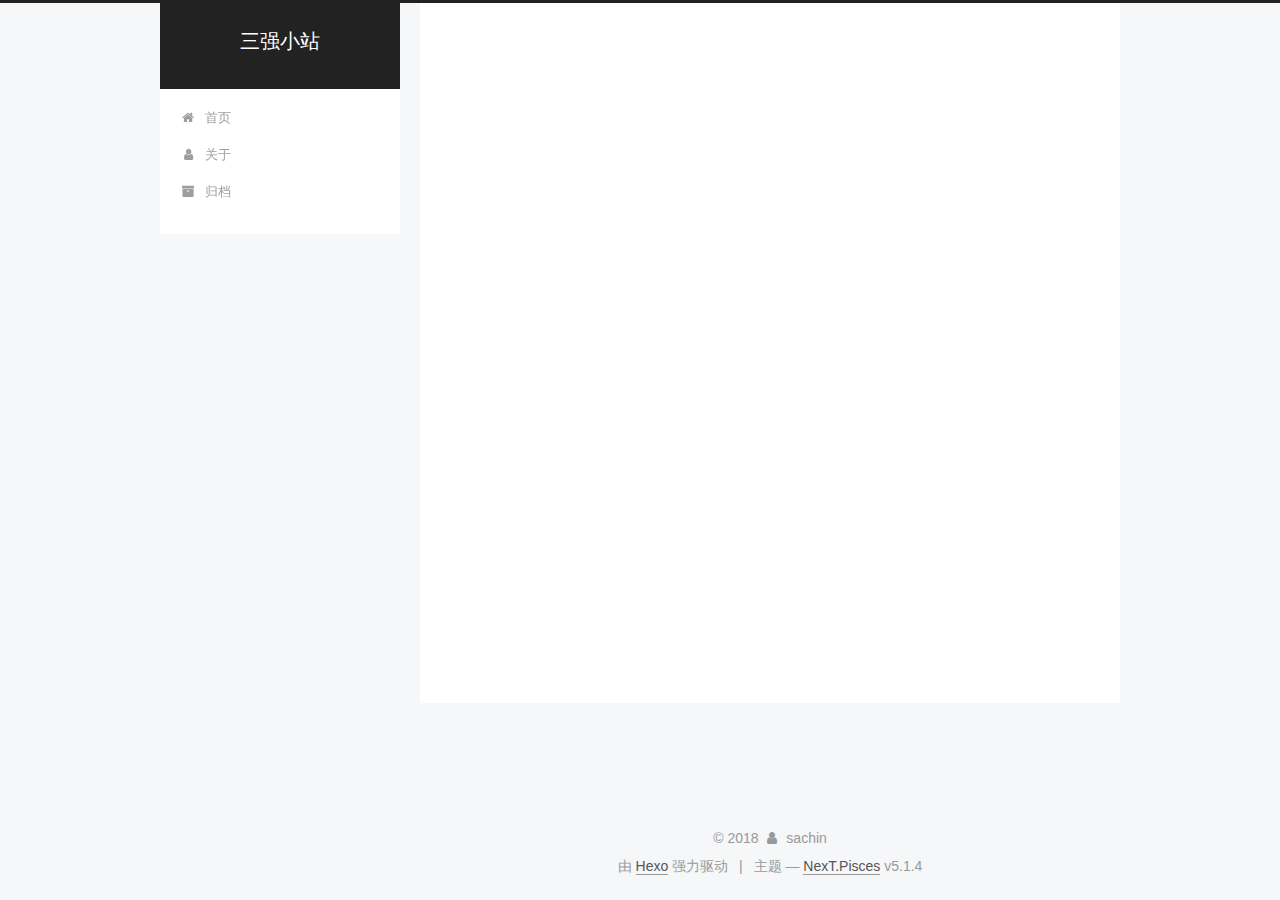
==== commit 82db0408: "Site updated: 2018-07-29 23:23:43" ====
--- a/archives/index.html
+++ b/archives/index.html
@@ -5,7 +5,7 @@
   
 
 
-<html class="theme-next pisces use-motion" lang="">
+<html class="theme-next pisces use-motion" lang="zh-Hans">
 <head>
   <meta charset="UTF-8"/>
 <meta http-equiv="X-UA-Compatible" content="IE=edge" />
@@ -79,13 +79,17 @@
 
 
 
+<meta name="description" content="一个关于前端开发者的日常。">
+<meta name="keywords" content="前端 博客 生活">
 <meta property="og:type" content="website">
 <meta property="og:title" content="三强小站">
 <meta property="og:url" content="http://yoursite.com/archives/index.html">
 <meta property="og:site_name" content="三强小站">
-<meta property="og:locale" content="default">
+<meta property="og:description" content="一个关于前端开发者的日常。">
+<meta property="og:locale" content="zh-Hans">
 <meta name="twitter:card" content="summary">
 <meta name="twitter:title" content="三强小站">
+<meta name="twitter:description" content="一个关于前端开发者的日常。">
 
 
 
@@ -101,7 +105,7 @@
     motion: {"enable":true,"async":false,"transition":{"post_block":"fadeIn","post_header":"slideDownIn","post_body":"slideDownIn","coll_header":"slideLeftIn","sidebar":"slideUpIn"}},
     duoshuo: {
       userId: '0',
-      author: 'Author'
+      author: '博主'
     },
     algolia: {
       applicationID: '',
@@ -121,7 +125,7 @@
 
 
 
-  <title>Archive | 三强小站</title>
+  <title>归档 | 三强小站</title>
   
 
 
@@ -133,7 +137,7 @@
 
 </head>
 
-<body itemscope itemtype="http://schema.org/WebPage" lang="default">
+<body itemscope itemtype="http://schema.org/WebPage" lang="zh-Hans">
 
   
   
@@ -176,22 +180,32 @@
     <ul id="menu" class="menu">
       
         
-        <li class="menu-item menu-item-home">
+        <li class="menu-item menu-item-首页">
           <a href="/" rel="section">
             
               <i class="menu-item-icon fa fa-fw fa-home"></i> <br />
             
-            Home
+            首页
           </a>
         </li>
       
         
-        <li class="menu-item menu-item-archives">
+        <li class="menu-item menu-item-关于">
+          <a href="/about/" rel="section">
+            
+              <i class="menu-item-icon fa fa-fw fa-user"></i> <br />
+            
+            关于
+          </a>
+        </li>
+      
+        
+        <li class="menu-item menu-item-归档">
           <a href="/archives/" rel="section">
             
               <i class="menu-item-icon fa fa-fw fa-archive"></i> <br />
             
-            Archives
+            归档
           </a>
         </li>
       
@@ -227,7 +241,7 @@
         
           
         
-        Um..! 1 post. Keep on posting.
+        嗯..! 目前共计 1 篇日志。 继续努力。
       </span>
 
       
@@ -314,8 +328,12 @@
         <div class="site-overview">
           <div class="site-author motion-element" itemprop="author" itemscope itemtype="http://schema.org/Person">
             
+              <img class="site-author-image" itemprop="image"
+                src="/images/author.jpg"
+                alt="sachin" />
+            
               <p class="site-author-name" itemprop="name">sachin</p>
-              <p class="site-description motion-element" itemprop="description"></p>
+              <p class="site-description motion-element" itemprop="description">一个关于前端开发者的日常。</p>
           </div>
 
           <nav class="site-state motion-element">
@@ -323,10 +341,10 @@
             
               <div class="site-state-item site-state-posts">
               
-                <a href="/archives/">
+                <a href="/archives">
               
                   <span class="site-state-item-count">1</span>
-                  <span class="site-state-item-name">posts</span>
+                  <span class="site-state-item-name">日志</span>
                 </a>
               </div>
             
@@ -376,7 +394,7 @@
 </div>
 
 
-  <div class="powered-by">Powered by <a class="theme-link" target="_blank" href="https://hexo.io">Hexo</a></div>
+  <div class="powered-by">由 <a class="theme-link" target="_blank" href="https://hexo.io">Hexo</a> 强力驱动</div>
 
 
 
@@ -384,7 +402,7 @@
 
 
 
-  <div class="theme-info">Theme &mdash; <a class="theme-link" target="_blank" href="https://github.com/iissnan/hexo-theme-next">NexT.Pisces</a> v5.1.4</div>
+  <div class="theme-info">主题 &mdash; <a class="theme-link" target="_blank" href="https://github.com/iissnan/hexo-theme-next">NexT.Pisces</a> v5.1.4</div>
 
 
 
--- a/css/main.css
+++ b/css/main.css
@@ -1823,7 +1823,7 @@
   width: 4px;
   height: 4px;
   border-radius: 50%;
-  background: #d94e39;
+  background: #bde8ff;
 }
 .links-of-blogroll {
   font-size: 13px;
